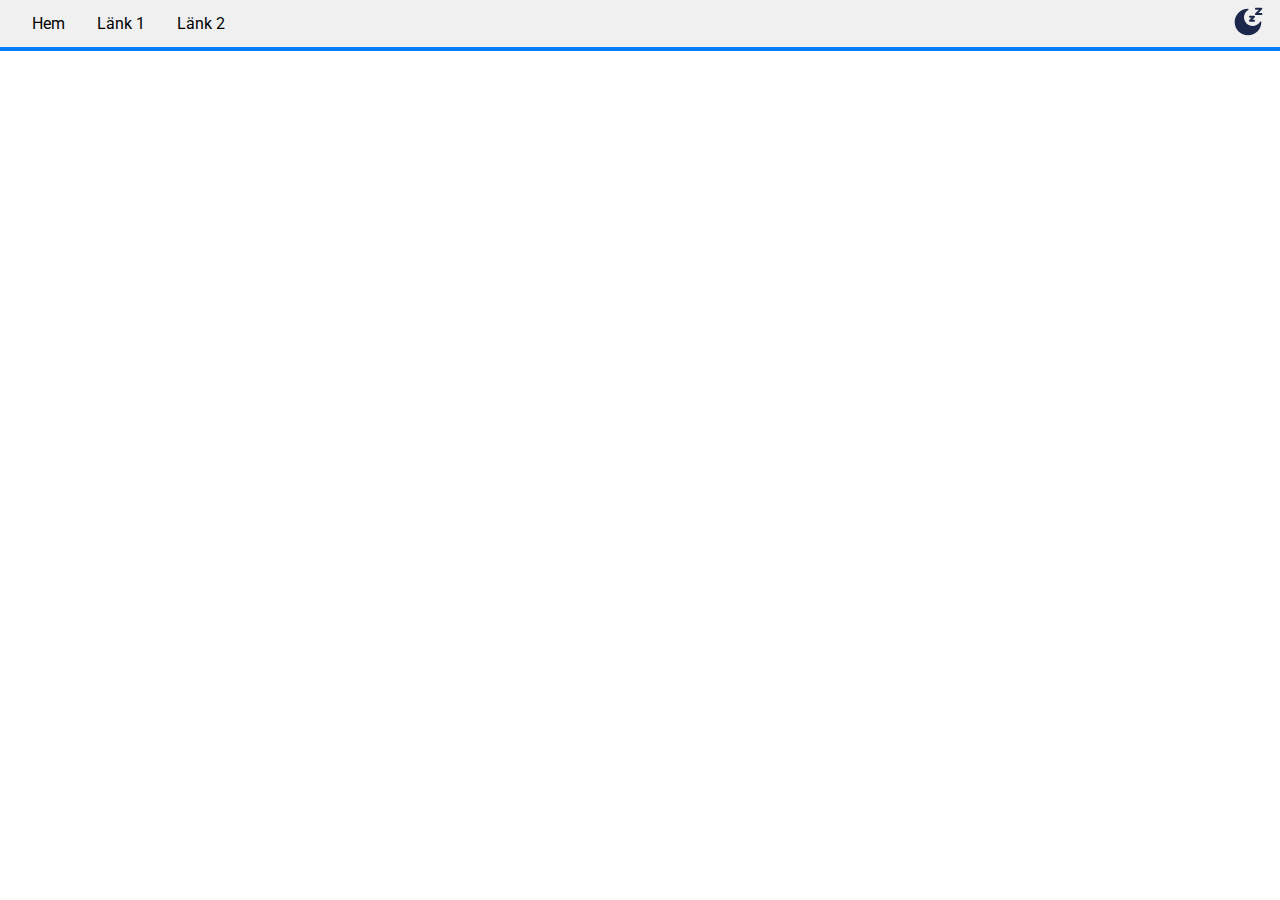
==== index.html @ 9c4c43b3 "inital commit" ====
<!DOCTYPE html>
<html lang="sv">
  <head>
    <meta charset="UTF-8" />
    <meta name="viewport" content="width=device-width, initial-scale=1.0" />
    <link rel="preconnect" href="https://fonts.googleapis.com" />
    <link rel="preconnect" href="https://fonts.gstatic.com" crossorigin />
    <link
      href="https://fonts.googleapis.com/css2?family=Roboto:ital,wght@0,100..900;1,100..900&display=swap"
      rel="stylesheet"
    />
    <link rel="stylesheet" href="style.css" />
    <title>CV</title>
  </head>
  <body>
    <nav>
      <a href="#" class="active">Hem</a>
      <a href="#">Länk 1</a>
      <a href="#">Länk 2</a>
      <label class="theme-toggle">
        <input type="checkbox" id="darkmode-toggle" />
        <span class="toggle-darkmode"></span>
      </label>
    </nav>
    <main></main>
    <footer></footer>
  </body>
</html>
---- style.css ----
:root {
  --background-color: #ffffff;
  --secodary-background-color: #f0f0f0;
  --text-color: #000000;
  --primary-color: #007bff;
}

body {
  margin: 0;
  background-color: var(--background-color);
  color: var(--text-color);
  font-family: "Roboto", serif;
}
body:has(#darkmode-toggle:checked) {
    --background-color: #252525;
    --secodary-background-color: #565656;
    --text-color: #ffffff;
    --primary-color: #1e90ff;
}

nav {
  background-color: var(--secodary-background-color);
  border-bottom: solid 4px var(--primary-color);
  display: flex;
  align-items: center;
  padding: 0px 16px;
}

nav a {
  padding: 14px 16px;
  text-decoration: none;
  color: var(--text-color);
  transition: 300ms;
}

nav a:hover {
  background-color: var(--background-color);
}
.theme-toggle {
  cursor: pointer;
  margin-left: auto;
}

.theme-toggle input {
  display: none;
}

.toggle-darkmode {
  width: 32px;
  height: 32px;
  display: inline-block;
  background: url("img/moon-icon.svg") no-repeat center center / contain;
}
#darkmode-toggle:checked + .toggle-darkmode {
  background: url("img/sun-icon.svg") no-repeat center center / contain;
}
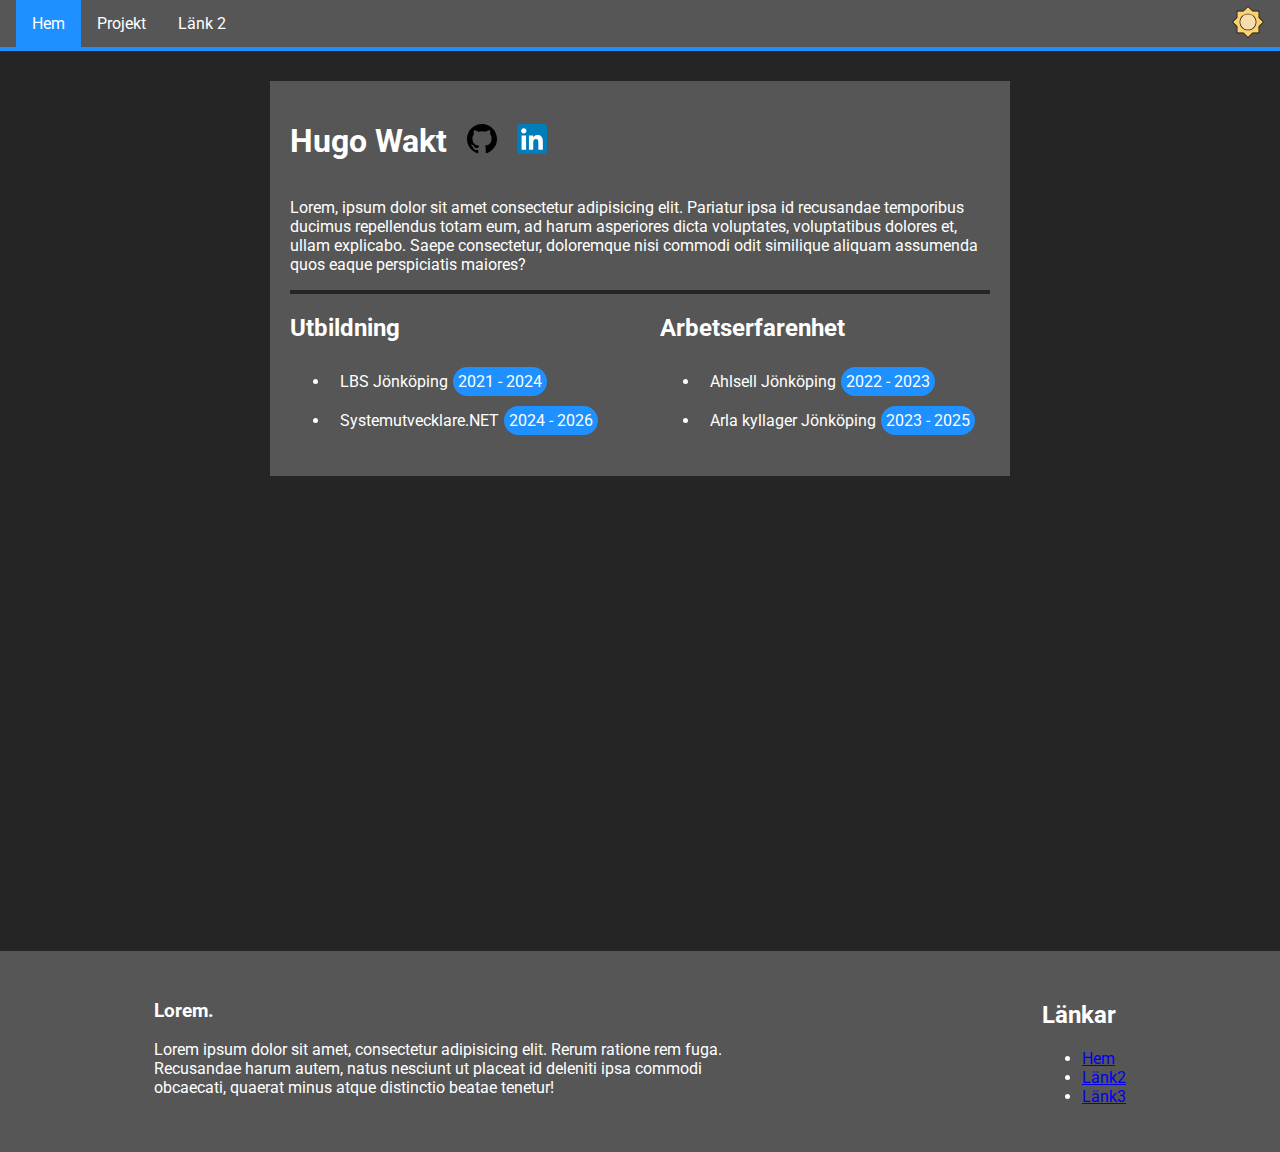
==== commit 42b4c2c1: "added links and icons" ====
--- a/index.html
+++ b/index.html
@@ -10,19 +10,82 @@
       rel="stylesheet"
     />
     <link rel="stylesheet" href="style.css" />
-    <title>CV</title>
+    <title>CV - Hem</title>
   </head>
   <body>
     <nav>
       <a href="#" class="active">Hem</a>
-      <a href="#">Länk 1</a>
+      <a href="#">Projekt</a>
       <a href="#">Länk 2</a>
-      <label class="theme-toggle">
-        <input type="checkbox" id="darkmode-toggle" />
+      <label class="theme-toggle" aria-label="Toggle darkmode">
+        <input type="checkbox" id="darkmode-toggle" checked />
         <span class="toggle-darkmode"></span>
       </label>
     </nav>
-    <main></main>
-    <footer></footer>
+    <main>
+      <div class="top-container">
+        <div class="container-header">
+          <h1>Hugo Wakt</h1>
+          <a href="https://github.com/HugoW5" target="_blank"><img src="/img/github-icon.svg" alt="Github icon"></a>
+          <a href="https://www.linkedin.com/in/hugo-wakt-32595a334/" target="_blank"><img src="/img/linkedin_icon.svg" alt="Linkedin icon"></a>
+        </div>
+        <p>
+          Lorem, ipsum dolor sit amet consectetur adipisicing elit. Pariatur
+          ipsa id recusandae temporibus ducimus repellendus totam eum, ad harum
+          asperiores dicta voluptates, voluptatibus dolores et, ullam explicabo.
+          Saepe consectetur, doloremque nisi commodi odit similique aliquam
+          assumenda quos eaque perspiciatis maiores?
+        </p>
+        <div class="top-bottom-container">
+          <div>
+            <h2>Utbildning</h2>
+            <ul>
+              <li>LBS Jönköping<span class="time-span">2021 - 2024</span></li>
+              <li>
+                Systemutvecklare.NET<span class="time-span">2024 - 2026</span>
+              </li>
+            </ul>
+          </div>
+          <div>
+            <h2>Arbetserfarenhet</h2>
+            <ul>
+              <li>
+                Ahlsell Jönköping<span class="time-span">2022 - 2023</span>
+              </li>
+              <li>
+                Arla kyllager Jönköping<span class="time-span"
+                  >2023 - 2025</span
+                >
+              </li>
+            </ul>
+          </div>
+        </div>
+      </div>
+    </main>
+    <footer>
+      <div>
+        <h3>Lorem.</h3>
+        <p>
+          Lorem ipsum dolor sit amet, consectetur adipisicing elit. Rerum
+          ratione rem fuga. Recusandae harum autem, natus nesciunt ut placeat id
+          deleniti ipsa commodi obcaecati, quaerat minus atque distinctio beatae
+          tenetur!
+        </p>
+      </div>
+      <div>
+        <h2>Länkar</h2>
+        <ul>
+          <li>
+            <a href="#">Hem</a>
+          </li>
+          <li>
+            <a href="#">Länk2</a>
+          </li>
+          <li>
+            <a href="#">Länk3</a>
+          </li>
+        </ul>
+      </div>
+    </footer>
   </body>
 </html>
--- a/style.css
+++ b/style.css
@@ -1,8 +1,8 @@
 :root {
   --background-color: #ffffff;
-  --secodary-background-color: #f0f0f0;
+  --secodary-background-color: #b3b3b3;
   --text-color: #000000;
-  --primary-color: #007bff;
+  --primary-color: #4ca3ff;
 }
 
 body {
@@ -12,10 +12,10 @@
   font-family: "Roboto", serif;
 }
 body:has(#darkmode-toggle:checked) {
-    --background-color: #252525;
-    --secodary-background-color: #565656;
-    --text-color: #ffffff;
-    --primary-color: #1e90ff;
+  --background-color: #252525;
+  --secodary-background-color: #565656;
+  --text-color: #ffffff;
+  --primary-color: #1e90ff;
 }
 
 nav {
@@ -32,7 +32,9 @@
   color: var(--text-color);
   transition: 300ms;
 }
-
+nav a.active {
+  background-color: var(--primary-color);
+}
 nav a:hover {
   background-color: var(--background-color);
 }
@@ -54,3 +56,63 @@
 #darkmode-toggle:checked + .toggle-darkmode {
   background: url("img/sun-icon.svg") no-repeat center center / contain;
 }
+main {
+  display: flex;
+  flex-direction: column;
+  min-height: 100vh;
+  align-items: center;
+  align-content: center;
+}
+
+.top-container {
+  margin-top: 30px;
+  max-width: 700px;
+  padding: 20px;
+  display: flex;
+  justify-content: center;
+  flex-direction: column;
+  flex-wrap: wrap;
+  align-content: center;
+  background-color: var(--secodary-background-color);
+}
+.top-bottom-container {
+  display: flex;
+  flex-wrap: wrap;
+  justify-content: space-between;
+  border-top: solid 4px var(--background-color);
+}
+.top-bottom-container li {
+  padding: 10px;
+}
+.top-bottom-container .time-span {
+  margin: 5px;
+  padding: 5px;
+  background-color: var(--primary-color);
+  border-radius: 20px;
+  -webkit-border-radius: 20px;
+  -moz-border-radius: 20px;
+  -ms-border-radius: 20px;
+  -o-border-radius: 20px;
+}
+
+.container-header{
+  display: flex;
+  align-items: center;
+  gap: 20px;
+}
+.container-header img{
+  width: 30px;
+}
+
+footer {
+  margin: 0;
+  padding: 10px;
+  background-color: var(--secodary-background-color);
+  display: flex;
+  flex-wrap: wrap;
+  justify-content: space-around;
+}
+footer > div {
+  margin: 20px;
+  max-width: 600px;
+}
